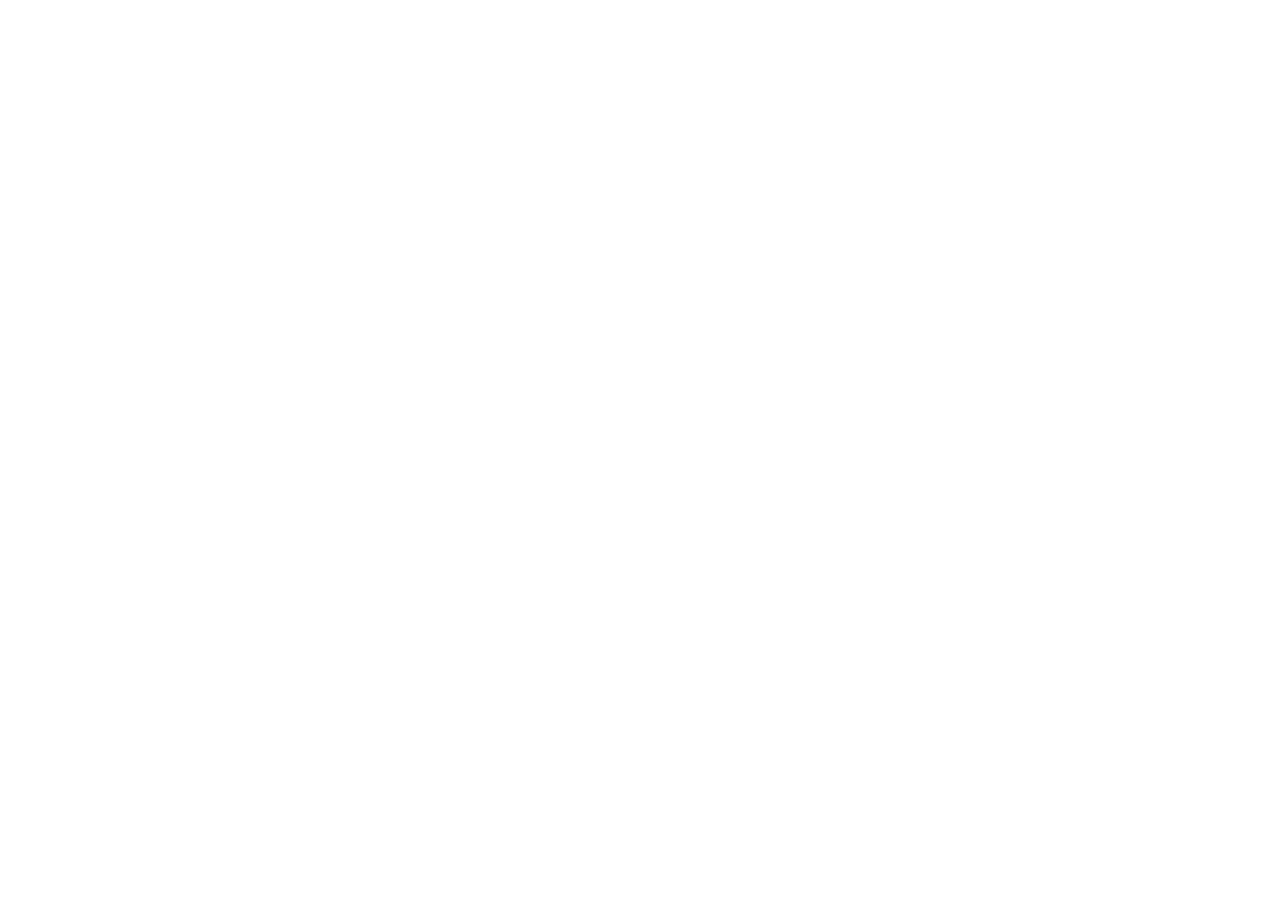
==== index.html @ f6ae8927 "Initial commit" ====
<!-- Copyright Ryan Beck 2019 -->

<!DOCTYPE html>
<html>
  <head>
    <!-- title -->
    <title>400M</title>
    <!-- icons -->
    <!-- <link rel="shortcut icon" href="indeximages/scimicon.png"> -->
</head>
<body>
	
</body>
</html>
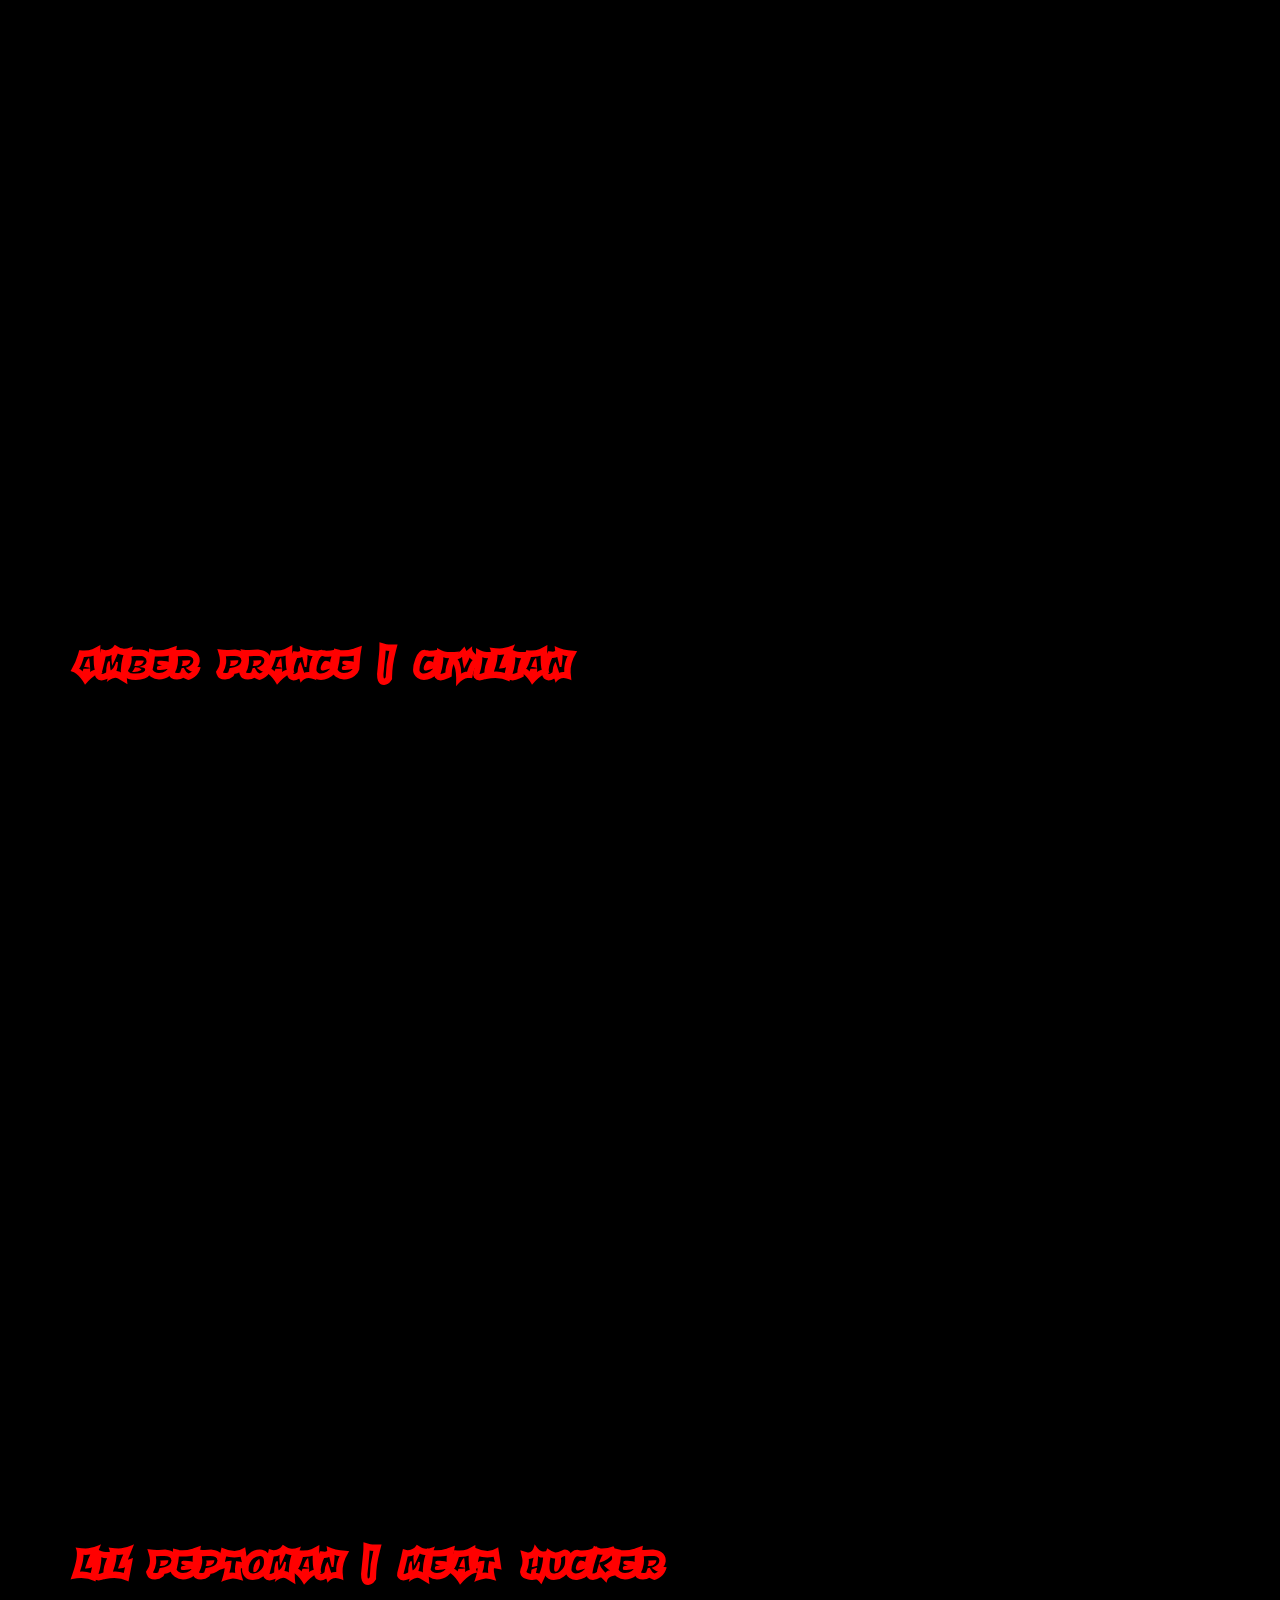
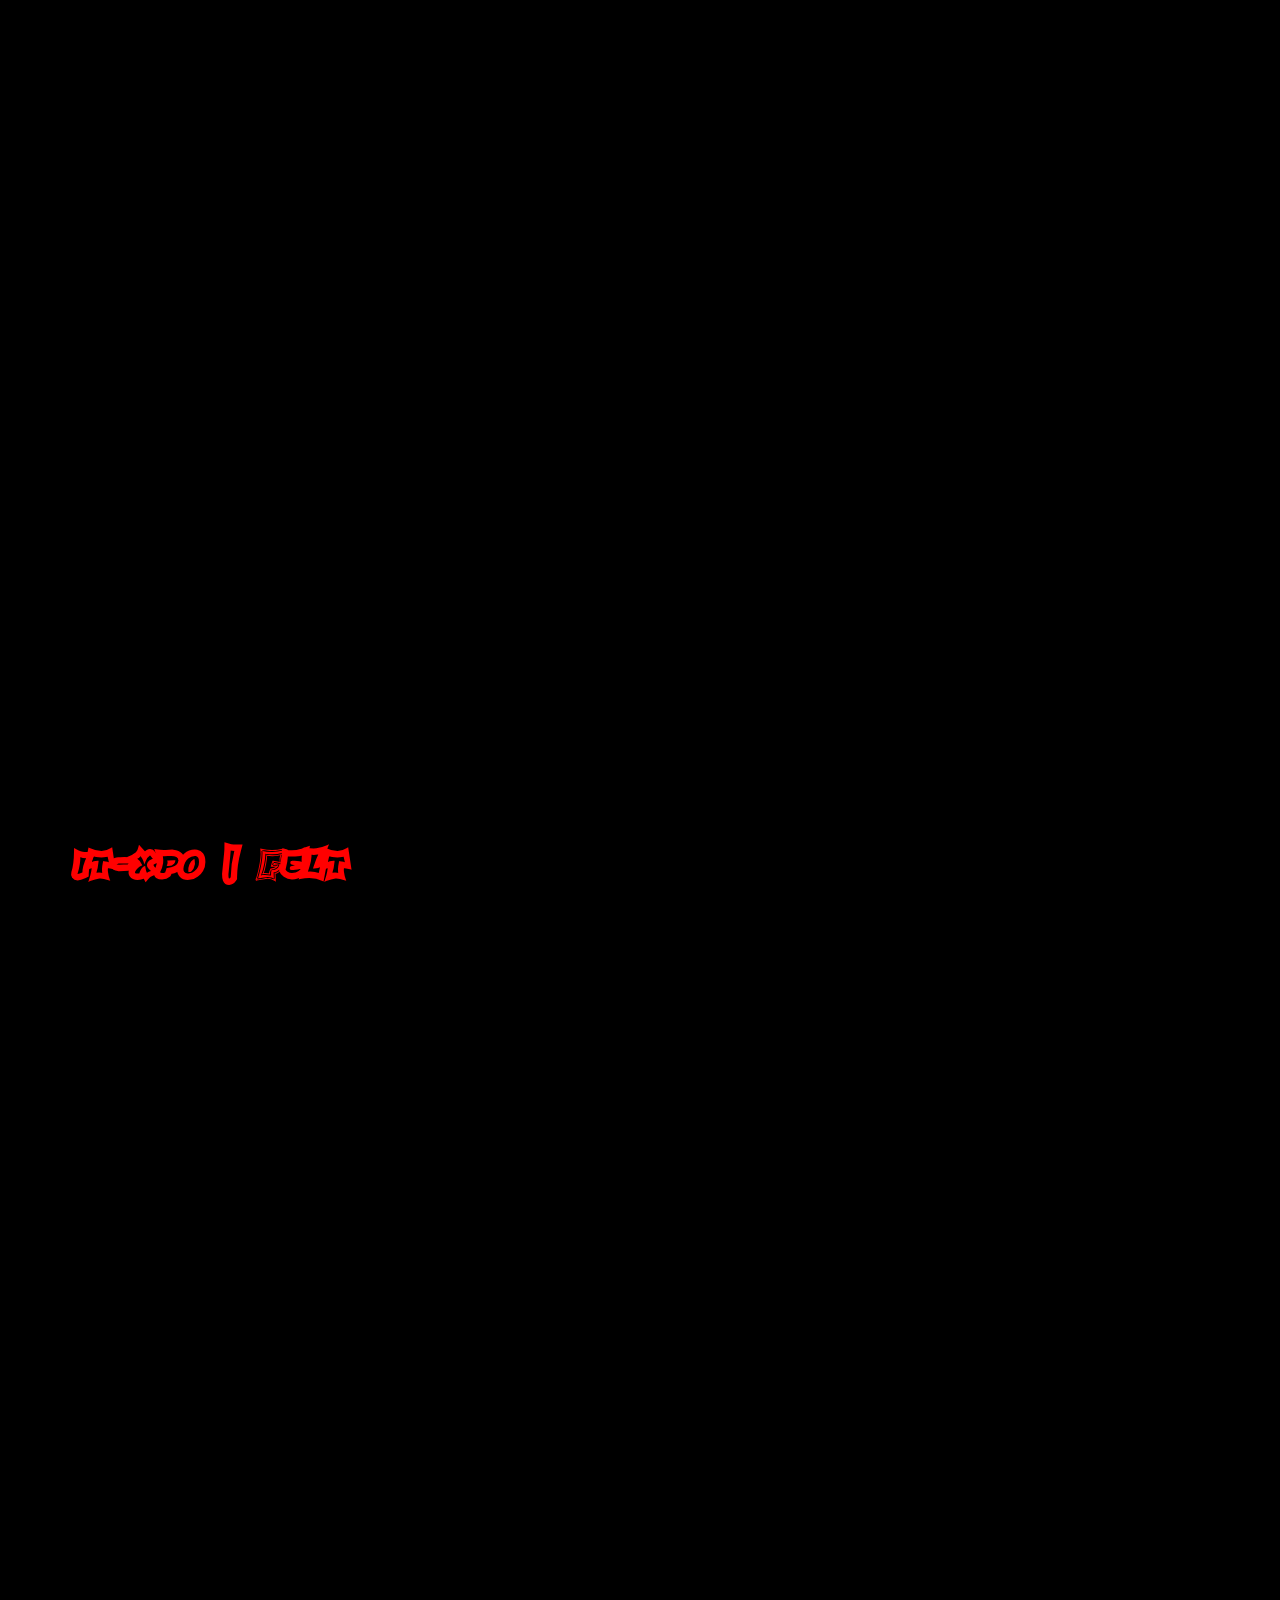
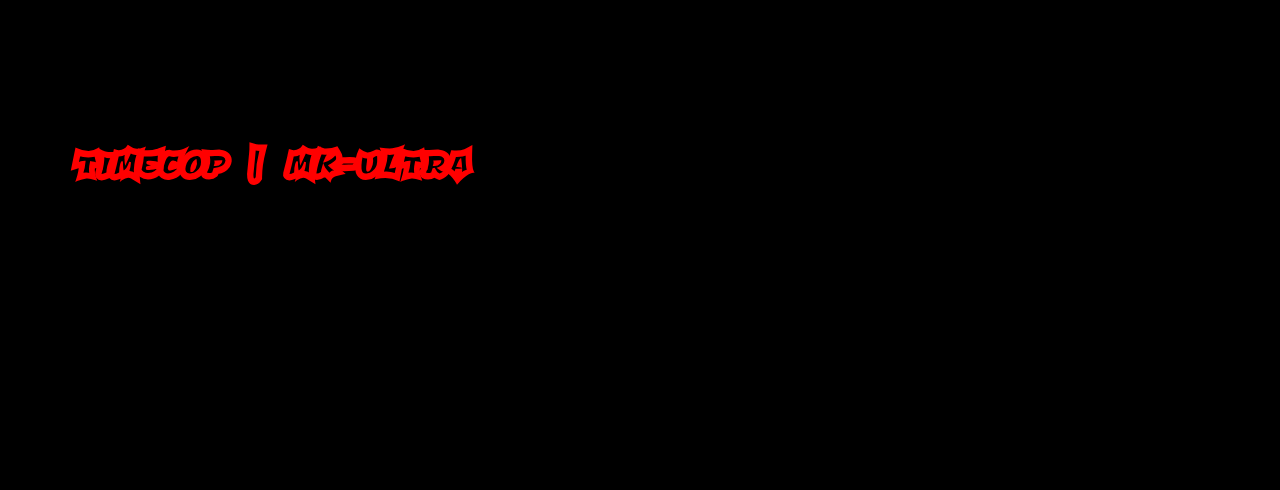
==== commit de4d9d99: "index" ====
--- a/index.html
+++ b/index.html
@@ -6,9 +6,35 @@
     <!-- title -->
     <title>400M</title>
     <!-- icons -->
-    <!-- <link rel="shortcut icon" href="indeximages/scimicon.png"> -->
+    <link rel="shortcut icon" href="images/lizard_icon_temp.png">
+    <!-- style sheet -->
+    <link rel="stylesheet" type="text/css" href="indexstyle.css">
 </head>
 <body>
-	
+	<!-- Amber Prance -->
+	<div class="release"> 
+		
+		<iframe style="border: 0; width: 500px; height: 500px;" src="https://bandcamp.com/EmbeddedPlayer/album=1993055060/size=large/bgcol=333333/linkcol=ffffff/minimal=true/transparent=true/" seamless><a href="http://400m.bandcamp.com/album/amber-prance-civilian-400m-004">Amber Prance - CIVILIAN [400M.004] by 400M</a></iframe>
+		<h1>Amber Prance | Civilian</h1>
+	</div>
+	<!-- LIL PEPTOMAN - Meat Hucker -->
+	<div class="release">
+		<iframe style="border: 0; height: 500px; width: 500px;" src="https://bandcamp.com/EmbeddedPlayer/track=560268696/size=large/bgcol=333333/linkcol=ffffff/minimal=true/transparent=true/" seamless><a href="http://400m.bandcamp.com/track/lil-peptoman-meat-hucker-400m-003">LIL PEPTOMAN - Meat Hucker [400M.003] by 400M</a></iframe>
+		<h1>LIL PEPTOMAN | Meat Hucker</h1>
+
+	</div>
+	<!-- IT-XPO -->
+	<div class="release">
+		
+		<iframe style="border: 0; width: 500px; height: 500px;" src="https://bandcamp.com/EmbeddedPlayer/album=814372882/size=large/bgcol=333333/linkcol=ffffff/minimal=true/transparent=true/" seamless><a href="http://400m.bandcamp.com/album/it-xpo-felt-400m-002">IT-XPO - Felt [400M.002] by 400M</a></iframe>
+		<h1>IT-XPO | Felt</h1>
+	</div>
+	<!-- Timecop - MK-ULTRA -->
+	<div class="release">
+		
+		<iframe style="border: 0; height: 500px; width: 500px;" src="https://bandcamp.com/EmbeddedPlayer/album=285714049/size=large/bgcol=333333/linkcol=ffffff/minimal=true/transparent=true/" seamless><a href="http://400m.bandcamp.com/album/timecop-mk-ultra-400m-001">Timecop - MK-Ultra [400M.001] by 400M</a></iframe>
+		<h1>Timecop | MK-Ultra</h1>
+	</div>
+</div	
 </body>
 </html>--- a/indexstyle.css
+++ b/indexstyle.css
@@ -0,0 +1,31 @@
+/*this imports .ttf font as separate file*/
+@font-face {
+	font-family: 'Induction';
+	src: url(fonts/Qaddal-Personal-Use.otf);
+}
+/*------------------------------------------*/
+body {
+ 	background-color: black;
+ 	overflow: scroll;
+	scroll-snap-type: y mandatory;
+ 	scroll-snap-type: mandatory;
+}
+
+h1 {
+	font-family: 'Induction', helvetica;
+	color: red;
+	font-size: 60px;
+}
+
+.release {
+  height: 90vh;
+  width: 90vw;
+  scroll-snap-align: center;
+  display: block;
+  margin: 10vh 5vw;
+
+}
+
+.player {
+	padding-left: 50%;
+}
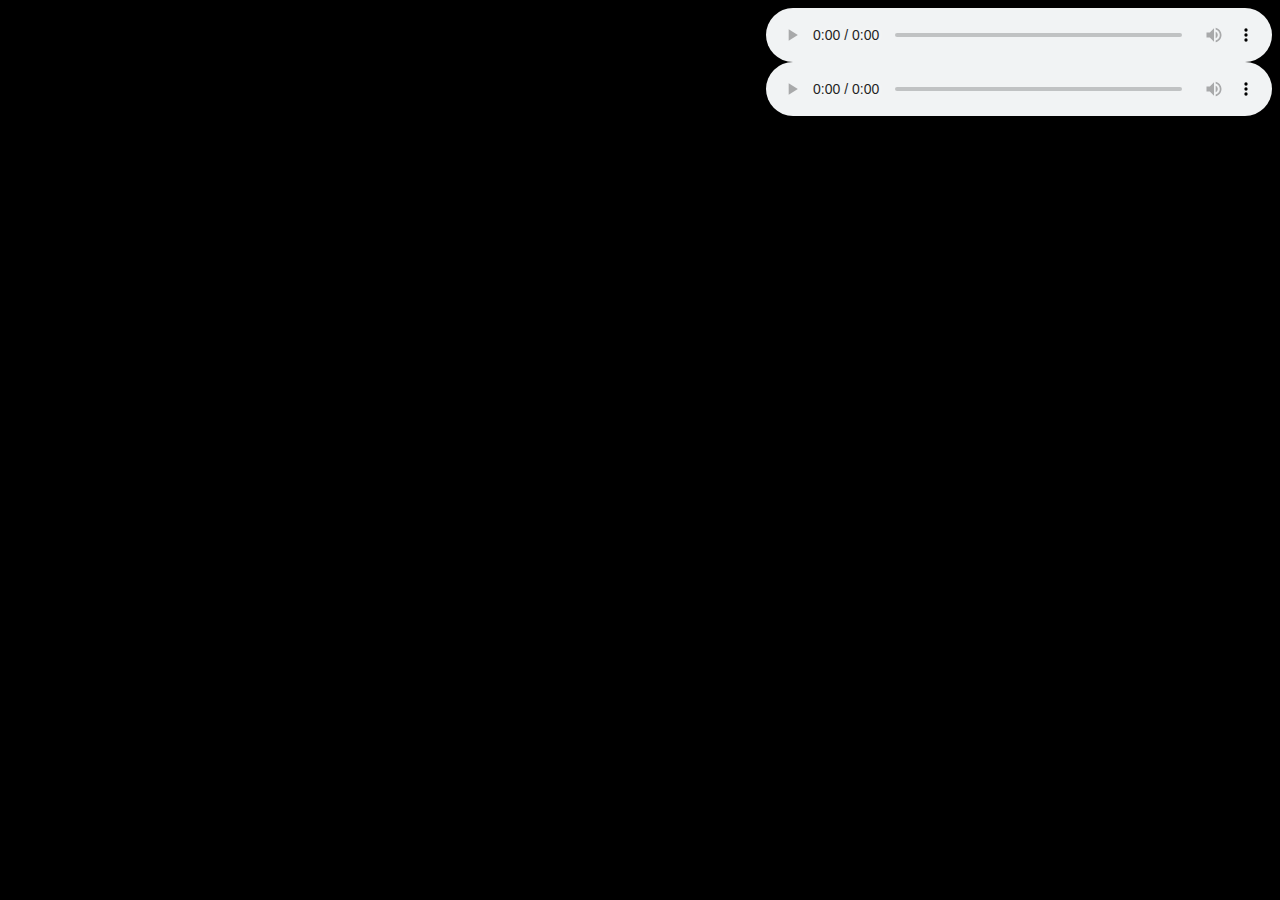
==== commit 010c5bec: "splash color" ====
--- a/index.html
+++ b/index.html
@@ -3,38 +3,21 @@
 <!DOCTYPE html>
 <html>
   <head>
-    <!-- title -->
     <title>400M</title>
-    <!-- icons -->
     <link rel="shortcut icon" href="images/lizard_icon_temp.png">
-    <!-- style sheet -->
-    <link rel="stylesheet" type="text/css" href="indexstyle.css">
+    <link rel="stylesheet" type="text/css" href="index.css">
+    <script src="index.js"></script>
 </head>
 <body>
-	<!-- Amber Prance -->
-	<div class="release"> 
-		
-		<iframe style="border: 0; width: 500px; height: 500px;" src="https://bandcamp.com/EmbeddedPlayer/album=1993055060/size=large/bgcol=333333/linkcol=ffffff/minimal=true/transparent=true/" seamless><a href="http://400m.bandcamp.com/album/amber-prance-civilian-400m-004">Amber Prance - CIVILIAN [400M.004] by 400M</a></iframe>
-		<h1>Amber Prance | Civilian</h1>
-	</div>
-	<!-- LIL PEPTOMAN - Meat Hucker -->
-	<div class="release">
-		<iframe style="border: 0; height: 500px; width: 500px;" src="https://bandcamp.com/EmbeddedPlayer/track=560268696/size=large/bgcol=333333/linkcol=ffffff/minimal=true/transparent=true/" seamless><a href="http://400m.bandcamp.com/track/lil-peptoman-meat-hucker-400m-003">LIL PEPTOMAN - Meat Hucker [400M.003] by 400M</a></iframe>
-		<h1>LIL PEPTOMAN | Meat Hucker</h1>
+	<div class="player">
+		<audio controls="controls">
+	  		<source src="audio/04civilian/01.wav" type="audio/wav">
+		</audio>
+		<audio controls="controls">
+	  		<source src="audio/04civilian/02.wav" type="audio/wav">
+		</audio>
 
 	</div>
-	<!-- IT-XPO -->
-	<div class="release">
-		
-		<iframe style="border: 0; width: 500px; height: 500px;" src="https://bandcamp.com/EmbeddedPlayer/album=814372882/size=large/bgcol=333333/linkcol=ffffff/minimal=true/transparent=true/" seamless><a href="http://400m.bandcamp.com/album/it-xpo-felt-400m-002">IT-XPO - Felt [400M.002] by 400M</a></iframe>
-		<h1>IT-XPO | Felt</h1>
-	</div>
-	<!-- Timecop - MK-ULTRA -->
-	<div class="release">
-		
-		<iframe style="border: 0; height: 500px; width: 500px;" src="https://bandcamp.com/EmbeddedPlayer/album=285714049/size=large/bgcol=333333/linkcol=ffffff/minimal=true/transparent=true/" seamless><a href="http://400m.bandcamp.com/album/timecop-mk-ultra-400m-001">Timecop - MK-Ultra [400M.001] by 400M</a></iframe>
-		<h1>Timecop | MK-Ultra</h1>
-	</div>
-</div	
+
 </body>
 </html>--- a/index.css
+++ b/index.css
@@ -0,0 +1,25 @@
+/*this imports .ttf font as separate file*/
+@font-face {
+	font-family: 'Induction';
+	src: url(fonts/Qaddal-Personal-Use.otf);
+}
+/*------------------------------------------*/
+body {
+ 	background-color: black;
+ 	overflow: scroll;
+	scroll-snap-type: y mandatory;
+ 	scroll-snap-type: mandatory;
+}
+
+h1 {
+	font-family: 'Induction', helvetica;
+	color: red;
+	font-size: 60px;
+}
+audio {
+	display: block;
+	width: 100%;
+}
+.player {
+	padding-left: 60%;
+}
